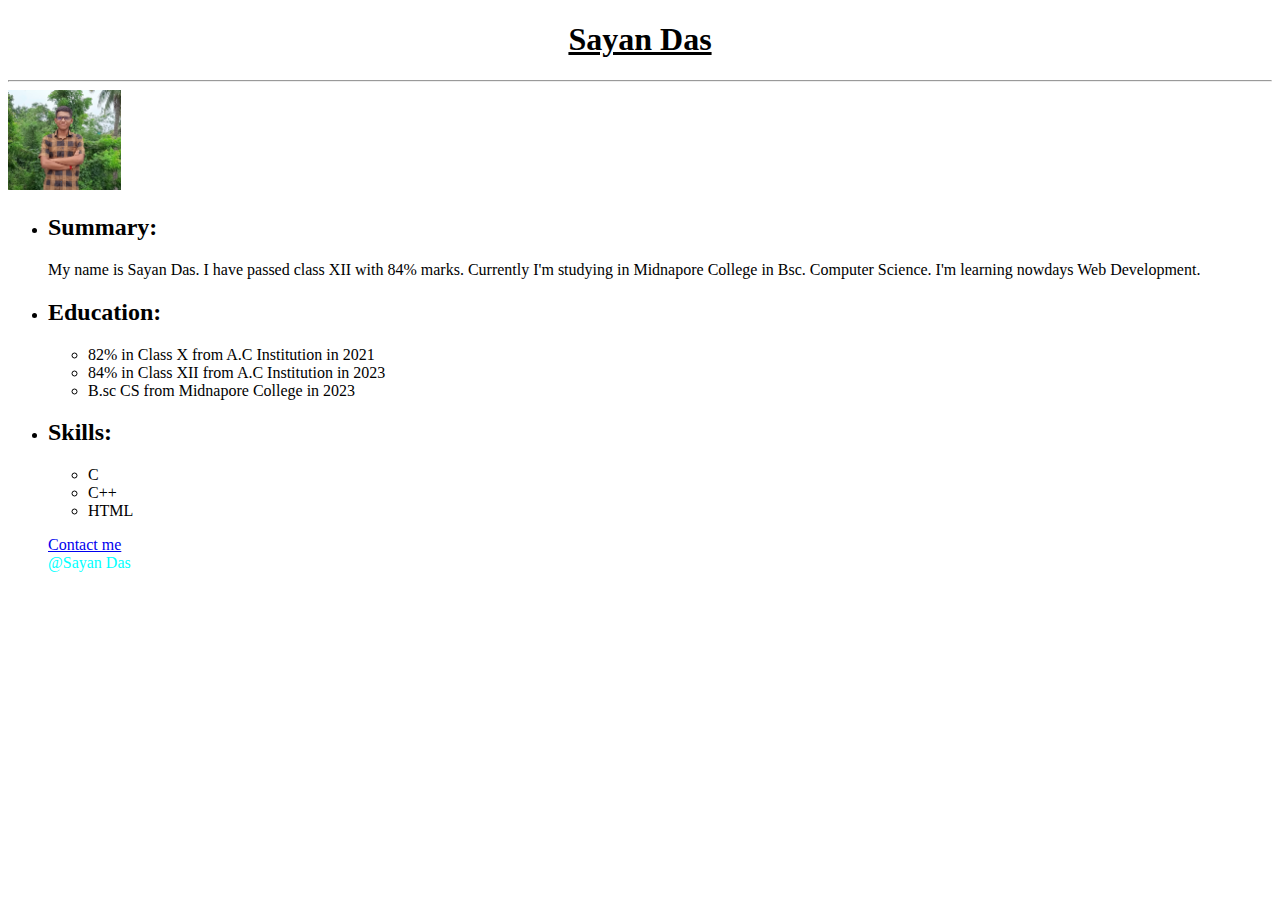
==== index.html @ 42052407 "Add files via upload" ====
<!DOCTYPE html>
<html lang="en">
<head>
    <meta charset="UTF-8">
    <title>My Resume</title>
    <style>h1{text-align: center};</style>
</head>
<body>
   <U> <h1 >Sayan Das</h1> <hr></U>
    <img src="sayan.jpg" height="100" alt=""> 
    <ul><li> 
    <P><h2>Summary:</h2>My name is Sayan Das. I have passed class XII with 84% marks. Currently I'm studying in Midnapore College in Bsc. Computer Science.
    I'm learning nowdays Web Development.</P></li>
    <p><li><h2>Education:</h2></li> 
        <ul>
            <li>82% in Class X from A.C Institution in 2021</li>
            <li>84% in Class XII from A.C Institution in 2023</li>
            <li>B.sc CS from Midnapore College in 2023</li>
        </ul></p>
    <p><li><h2>Skills:</h2></li>
    <ul>
        <li>C</li>
        <li>C++</li>
        <li>HTML</li>
    </ul></p>
    <a href ="contact.html">Contact me</a>
    <footer style="color: aqua;">@Sayan Das</footer>
    
</body>
</html>
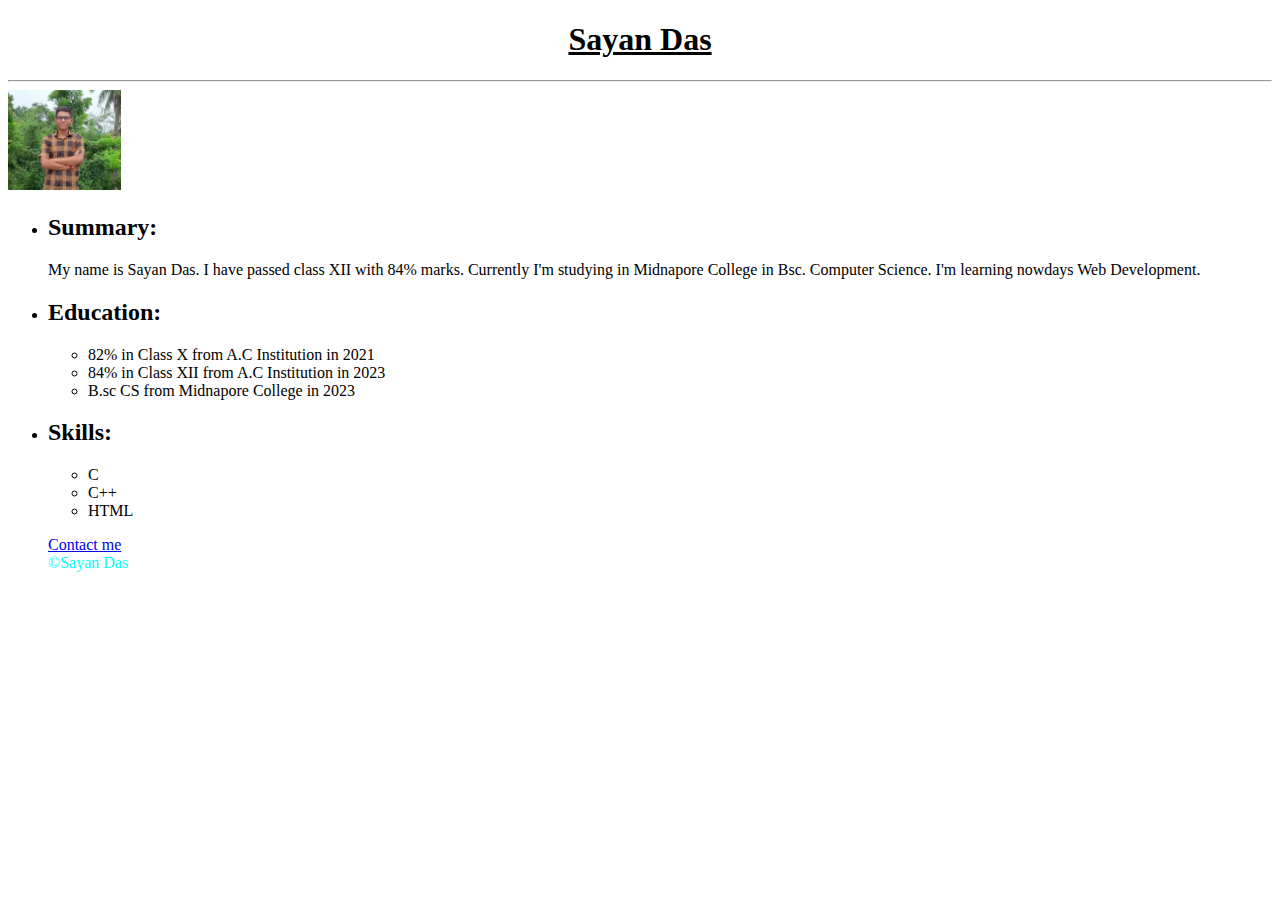
==== commit 266d9be3: "Update index.html" ====
--- a/index.html
+++ b/index.html
@@ -24,7 +24,7 @@
         <li>HTML</li>
     </ul></p>
     <a href ="contact.html">Contact me</a>
-    <footer style="color: aqua;">@Sayan Das</footer>
+    <footer style="color: aqua;">©Sayan Das</footer>
     
 </body>
 </html>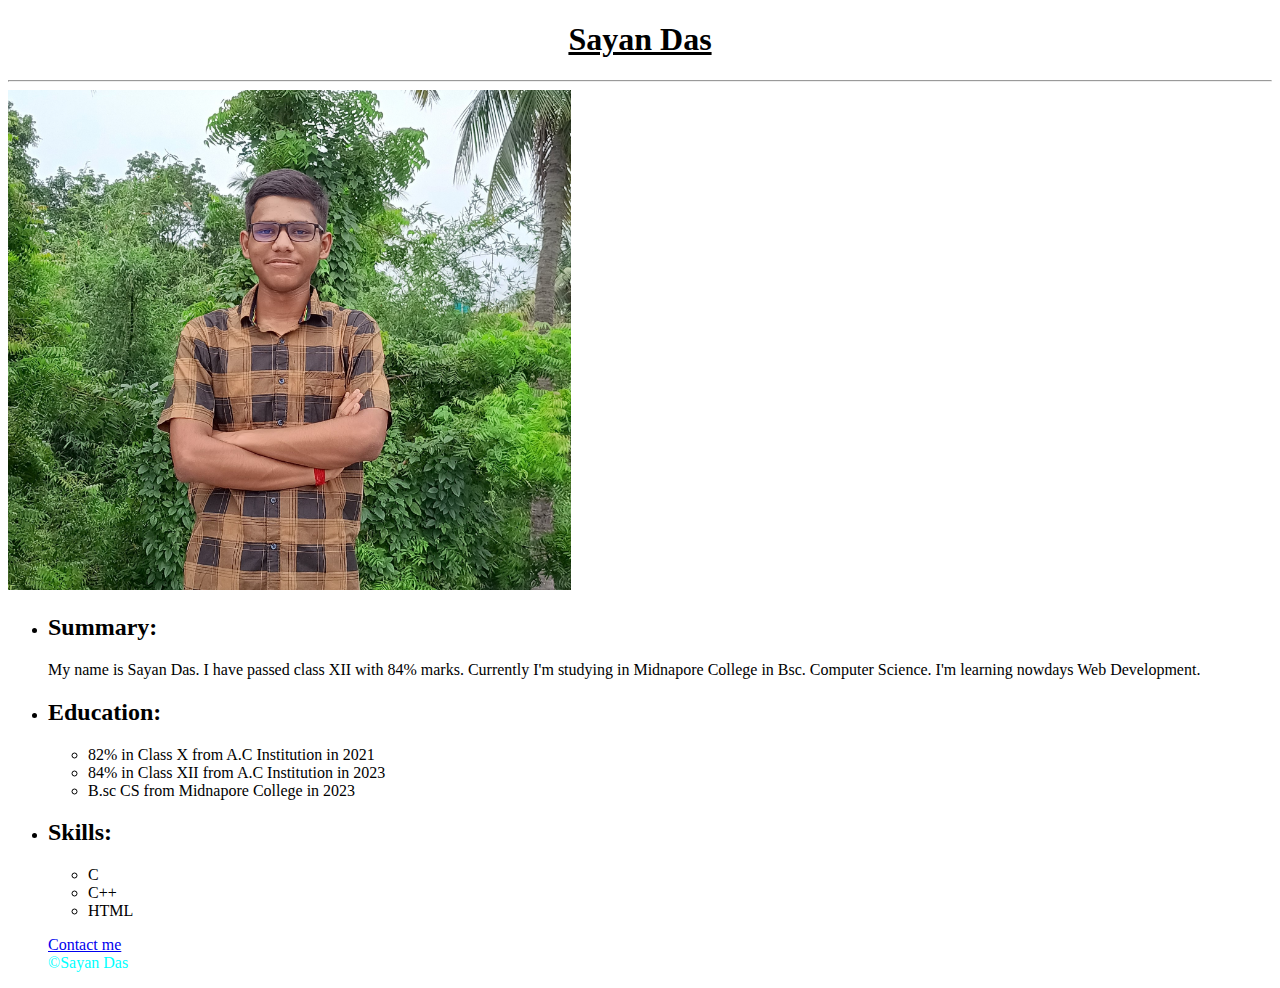
==== commit 77cccad9: "Update index.html" ====
--- a/index.html
+++ b/index.html
@@ -7,7 +7,7 @@
 </head>
 <body>
    <U> <h1 >Sayan Das</h1> <hr></U>
-    <img src="sayan.jpg" height="100" alt=""> 
+    <img src="sayan.jpg" height="500" alt=""> 
     <ul><li> 
     <P><h2>Summary:</h2>My name is Sayan Das. I have passed class XII with 84% marks. Currently I'm studying in Midnapore College in Bsc. Computer Science.
     I'm learning nowdays Web Development.</P></li>
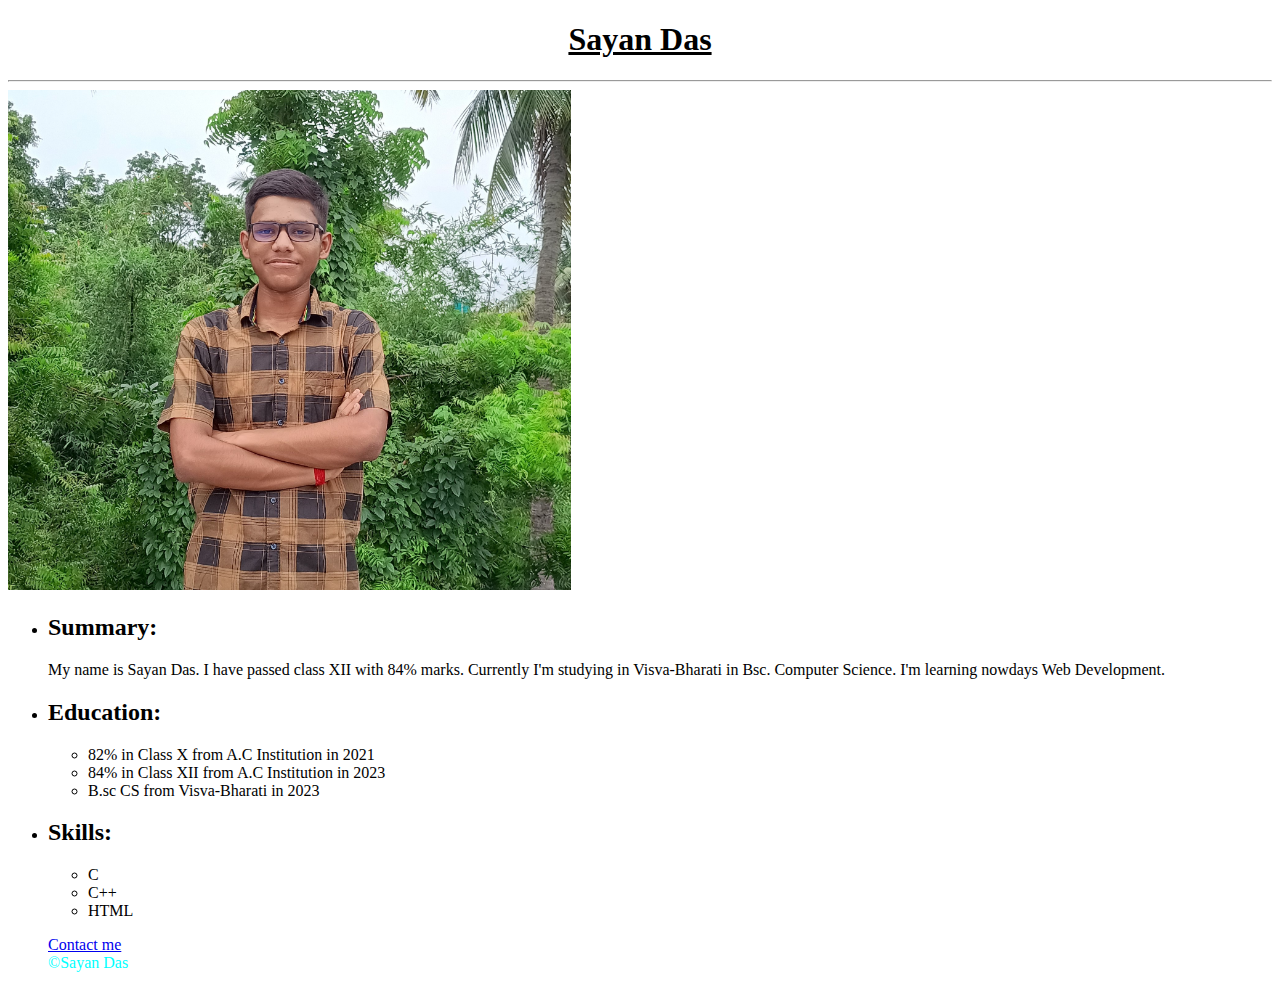
==== commit 8d7403e3: "Update index.html" ====
--- a/index.html
+++ b/index.html
@@ -9,13 +9,13 @@
    <U> <h1 >Sayan Das</h1> <hr></U>
     <img src="sayan.jpg" height="500" alt=""> 
     <ul><li> 
-    <P><h2>Summary:</h2>My name is Sayan Das. I have passed class XII with 84% marks. Currently I'm studying in Midnapore College in Bsc. Computer Science.
+    <P><h2>Summary:</h2>My name is Sayan Das. I have passed class XII with 84% marks. Currently I'm studying in Visva-Bharati in Bsc. Computer Science.
     I'm learning nowdays Web Development.</P></li>
     <p><li><h2>Education:</h2></li> 
         <ul>
             <li>82% in Class X from A.C Institution in 2021</li>
             <li>84% in Class XII from A.C Institution in 2023</li>
-            <li>B.sc CS from Midnapore College in 2023</li>
+            <li>B.sc CS from Visva-Bharati in 2023</li>
         </ul></p>
     <p><li><h2>Skills:</h2></li>
     <ul>
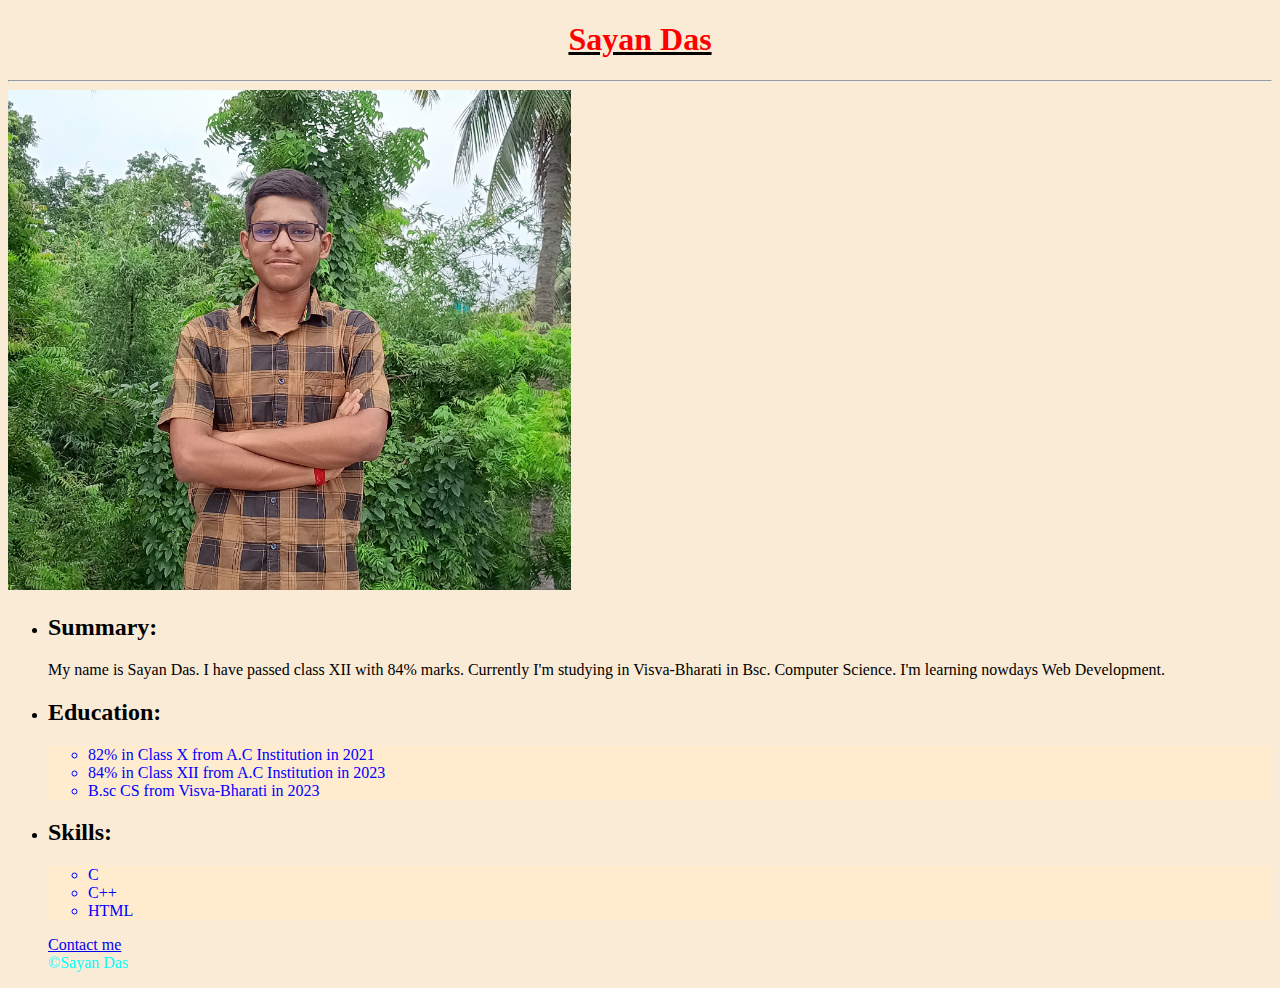
==== commit 47085f59: "update-index" ====
--- a/index.html
+++ b/index.html
@@ -4,21 +4,27 @@
     <meta charset="UTF-8">
     <title>My Resume</title>
     <style>h1{text-align: center};</style>
+    <link rel="stylesheet" href="./style.css">
 </head>
+<style>
+    body{
+        background-color: antiquewhite;
+    }
+</style>
 <body>
-   <U> <h1 >Sayan Das</h1> <hr></U>
+   <U> <h1 id="red" >Sayan Das</h1> <hr></U>
     <img src="sayan.jpg" height="500" alt=""> 
     <ul><li> 
     <P><h2>Summary:</h2>My name is Sayan Das. I have passed class XII with 84% marks. Currently I'm studying in Visva-Bharati in Bsc. Computer Science.
     I'm learning nowdays Web Development.</P></li>
     <p><li><h2>Education:</h2></li> 
-        <ul>
+        <ul class="blue">
             <li>82% in Class X from A.C Institution in 2021</li>
             <li>84% in Class XII from A.C Institution in 2023</li>
             <li>B.sc CS from Visva-Bharati in 2023</li>
         </ul></p>
     <p><li><h2>Skills:</h2></li>
-    <ul>
+    <ul class="blue">
         <li>C</li>
         <li>C++</li>
         <li>HTML</li>
--- a/style.css
+++ b/style.css
@@ -0,0 +1,8 @@
+.blue{
+    color: blue;
+    background-color: blanchedalmond;
+}
+
+#red{
+    color: red;
+}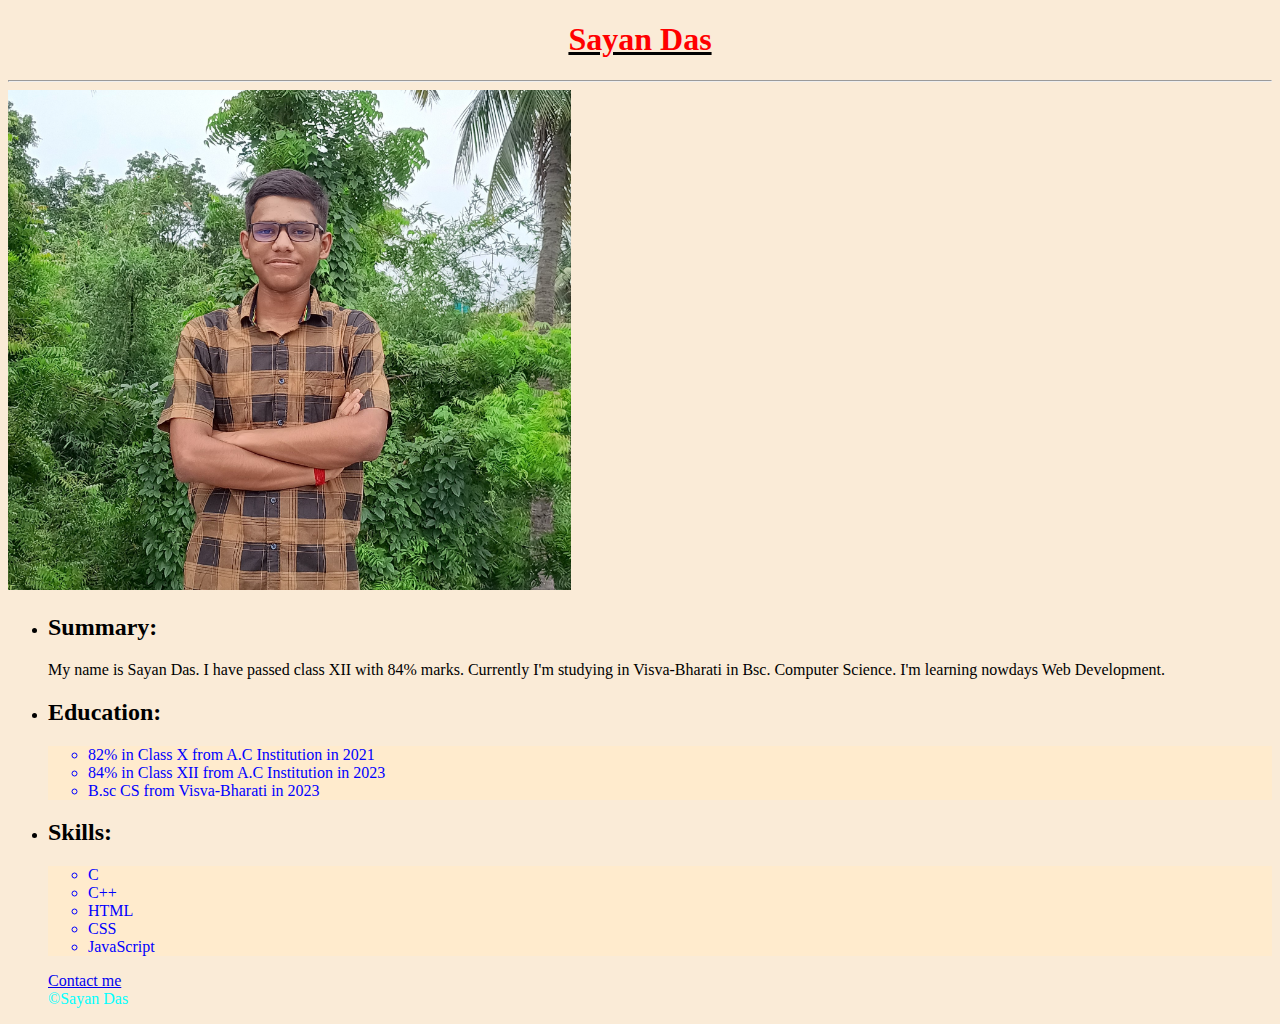
==== commit 4d5e2061: "add skills" ====
--- a/index.html
+++ b/index.html
@@ -28,6 +28,8 @@
         <li>C</li>
         <li>C++</li>
         <li>HTML</li>
+        <li>CSS</li>
+        <li>JavaScript</li>
     </ul></p>
     <a href ="contact.html">Contact me</a>
     <footer style="color: aqua;">©Sayan Das</footer>
